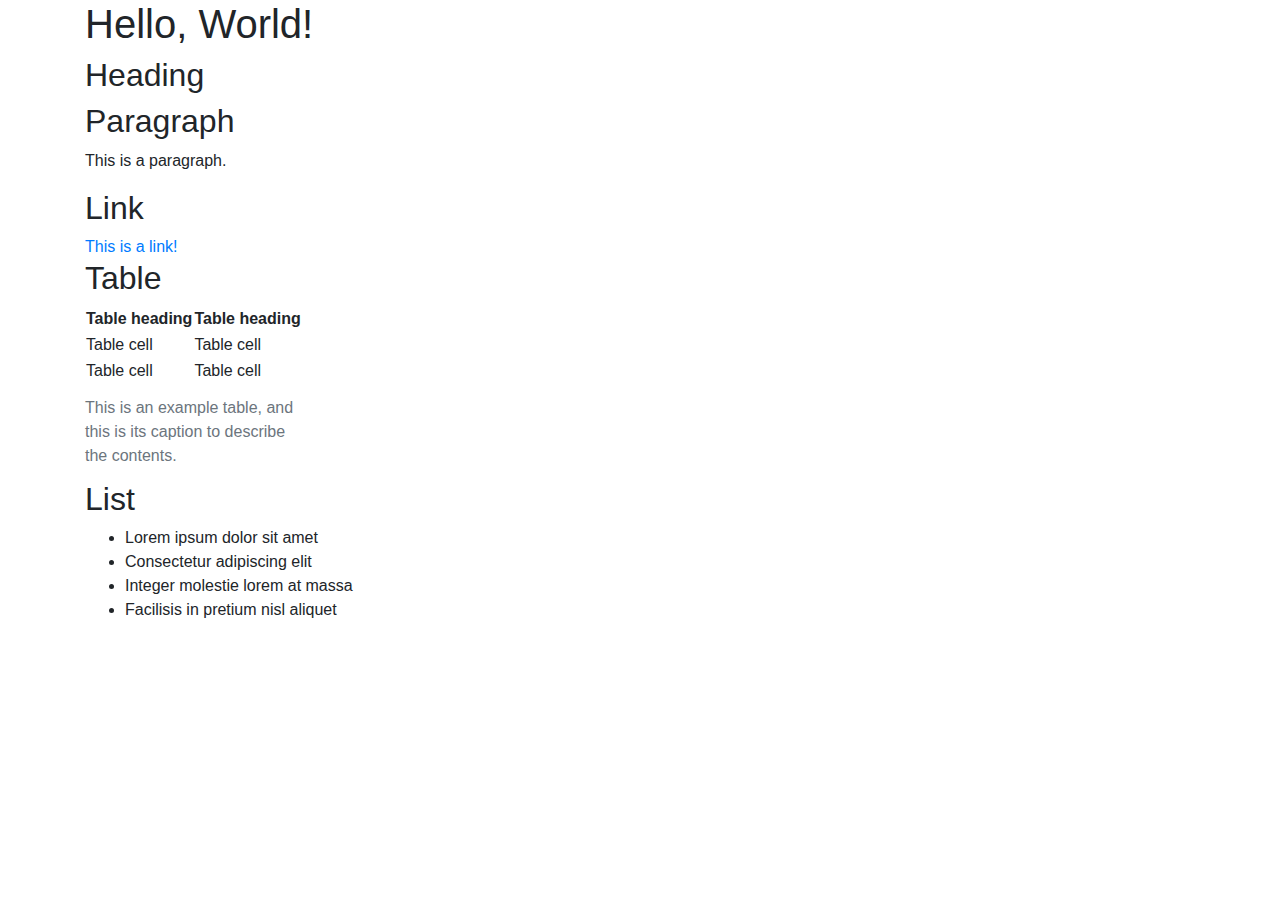
==== boot.html @ 903c5852 "Added basic Bootstrap" ====
<!DOCTYPE html>
<html lang="en">
<head>
    <meta charset="UTF-8">
    <meta name="viewport" content="width=device-width, initial-scale=1.0">
    <meta http-equiv="X-UA-Compatible" content="ie=edge">
    <title>Bootstrap</title>
    <!-- <link rel="stylesheet" href="https://stackpath.bootstrapcdn.com/bootstrap/4.3.1/css/bootstrap.min.css" integrity="sha384-ggOyR0iXCbMQv3Xipma34MD+dH/1fQ784/j6cY/iJTQUOhcWr7x9JvoRxT2MZw1T" crossorigin="anonymous"> -->
    <link rel="stylesheet" href="styles/vendor/bootstrap.min.css">
</head>
<body>
     <div class="container">
            <h1>Hello, World!</h1>
            <h2>Heading</h2>
             
            <h2>Paragraph</h2>
            <p>This is a paragraph.</p>
             
            <h2>Link</h2>
            <a href="#a">This is a link!</a>
             
            <h2>Table</h2>
            <table>
                <caption>
                  This is an example table, and this is its caption to describe the contents.
                </caption>
                <thead>
                  <tr>
                    <th>Table heading</th>
                    <th>Table heading</th>
                  </tr>
                </thead>
                <tbody>
                  <tr>
                    <td>Table cell</td>
                    <td>Table cell</td>
                  </tr>
                  <tr>
                    <td>Table cell</td>
                    <td>Table cell</td>
                  </tr>
                </tbody> 
            </table>
             
            <h2>List</h2>
            <ul>
              <li>Lorem ipsum dolor sit amet</li>
              <li>Consectetur adipiscing elit</li>
              <li>Integer molestie lorem at massa</li>
              <li>Facilisis in pretium nisl aliquet</li>
            </ul>

     </div>
  
</body>
</html>
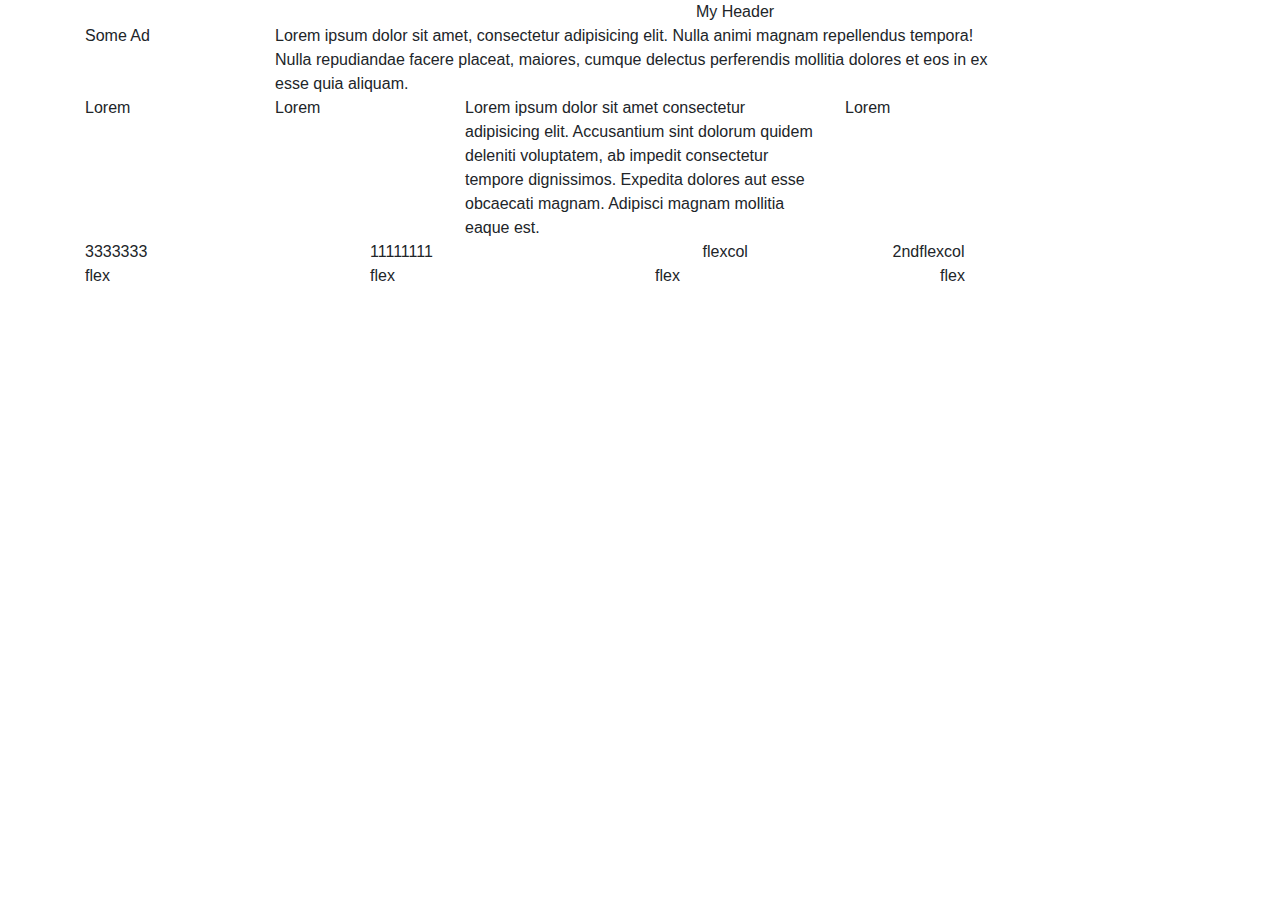
==== commit 28e23ffc: "Bootstrap Gird Layout" ====
--- a/boot.html
+++ b/boot.html
@@ -9,48 +9,65 @@
     <link rel="stylesheet" href="styles/vendor/bootstrap.min.css">
 </head>
 <body>
-     <div class="container">
-            <h1>Hello, World!</h1>
-            <h2>Heading</h2>
-             
-            <h2>Paragraph</h2>
-            <p>This is a paragraph.</p>
-             
-            <h2>Link</h2>
-            <a href="#a">This is a link!</a>
-             
-            <h2>Table</h2>
-            <table>
-                <caption>
-                  This is an example table, and this is its caption to describe the contents.
-                </caption>
-                <thead>
-                  <tr>
-                    <th>Table heading</th>
-                    <th>Table heading</th>
-                  </tr>
-                </thead>
-                <tbody>
-                  <tr>
-                    <td>Table cell</td>
-                    <td>Table cell</td>
-                  </tr>
-                  <tr>
-                    <td>Table cell</td>
-                    <td>Table cell</td>
-                  </tr>
-                </tbody> 
-            </table>
-             
-            <h2>List</h2>
-            <ul>
-              <li>Lorem ipsum dolor sit amet</li>
-              <li>Consectetur adipiscing elit</li>
-              <li>Integer molestie lorem at massa</li>
-              <li>Facilisis in pretium nisl aliquet</li>
-            </ul>
+    <div class="container">
+        <div class="row">
+            <div class="col-2"></div>
+            <div class="col">
+                <div class="myclass text-center" id="myid01"><header>My Header</header></div>
+            </div>
 
-     </div>
+        </div>
+        <div class="row">
+            <div class="col-2">
+                <div class="myclass" id="myid1"><div class="myad">Some Ad</div></div>
+            </div>
+            <div class="col-8">
+                <div class="myclass" id="myid2"><main class="mymain">Lorem ipsum dolor sit amet, consectetur adipisicing elit. Nulla animi magnam repellendus tempora! Nulla repudiandae facere placeat, maiores, cumque delectus perferendis mollitia dolores et eos in ex esse quia aliquam.</main></div>
+            </div>
+        </div>
+        <div class="row">
+            <div class="col-1 col-md-2">
+                <div class="myclass" id="myid21">Lorem</div>
+            </div>
+            <div class="col-3 col-md-2">
+                <div class="myclass" id="myid22">Lorem</div>
+            </div>
+            <div class="col-6 col-md-4">
+                <div class="myclass" id="myid23">Lorem ipsum dolor sit amet consectetur adipisicing elit. Accusantium sint dolorum quidem deleniti voluptatem, ab impedit consectetur tempore dignissimos. Expedita dolores aut esse obcaecati magnam. Adipisci magnam mollitia eaque est.</div>
+            </div>
+            <div class="col-2 col-md-4">
+                <div class="myclass" id="myid24">Lorem</div>
+            </div>
+        </div>
+        <div class="row">
+            <div class="col-3">
+                <div class="myclass" id="myid31">3333333</div>
+            </div>
+            <div class="col">
+                <div class="myclass" id="myid32">11111111</div>
+            </div>
+            <div class="col-2">
+                <div class="myclass" id="myid33">flexcol</div>
+            </div>
+            <div class="col">
+                <div class="myclass" id="myid34">2ndflexcol</div>
+            </div>
+        </div>
+        <div class="row">
+            <div class="col">
+                <div class="myclass" id="myid41">flex</div>
+            </div>
+            <div class="col">
+                <div class="myclass" id="myid42">flex</div>
+            </div>
+            <div class="col">
+                <div class="myclass" id="myid43">flex</div>
+            </div>
+            <div class="col">
+                <div class="myclass" id="myid44">flex</div>
+            </div>
+        </div>
+    </div>
   
 </body>
 </html>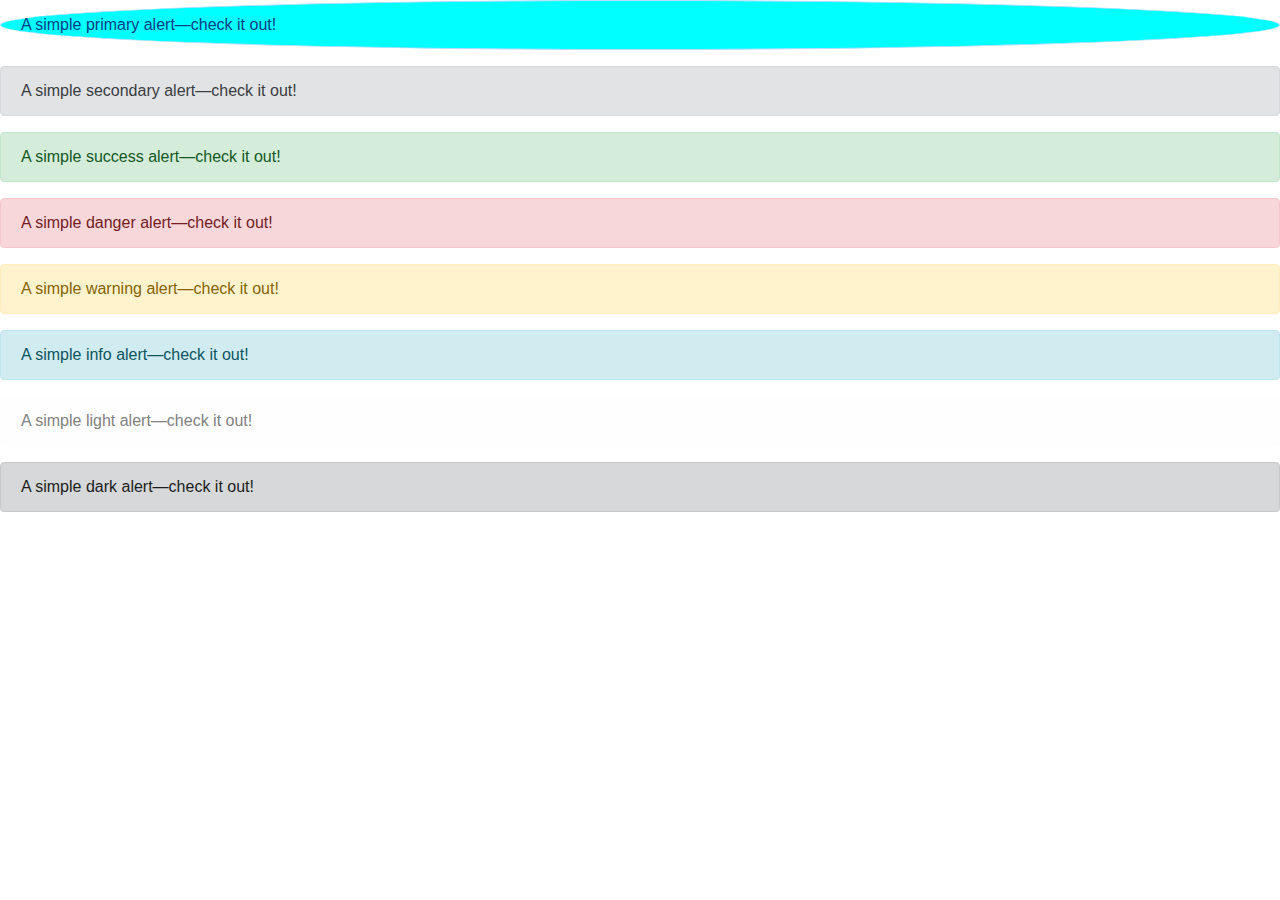
==== commit 807030be: "alert item" ====
--- a/boot.html
+++ b/boot.html
@@ -7,67 +7,32 @@
     <title>Bootstrap</title>
     <!-- <link rel="stylesheet" href="https://stackpath.bootstrapcdn.com/bootstrap/4.3.1/css/bootstrap.min.css" integrity="sha384-ggOyR0iXCbMQv3Xipma34MD+dH/1fQ784/j6cY/iJTQUOhcWr7x9JvoRxT2MZw1T" crossorigin="anonymous"> -->
     <link rel="stylesheet" href="styles/vendor/bootstrap.min.css">
+    <link rel="stylesheet" href="styles/customboot.css">
 </head>
 <body>
-    <div class="container">
-        <div class="row">
-            <div class="col-2"></div>
-            <div class="col">
-                <div class="myclass text-center" id="myid01"><header>My Header</header></div>
-            </div>
-
-        </div>
-        <div class="row">
-            <div class="col-2">
-                <div class="myclass" id="myid1"><div class="myad">Some Ad</div></div>
-            </div>
-            <div class="col-8">
-                <div class="myclass" id="myid2"><main class="mymain">Lorem ipsum dolor sit amet, consectetur adipisicing elit. Nulla animi magnam repellendus tempora! Nulla repudiandae facere placeat, maiores, cumque delectus perferendis mollitia dolores et eos in ex esse quia aliquam.</main></div>
-            </div>
-        </div>
-        <div class="row">
-            <div class="col-1 col-md-2">
-                <div class="myclass" id="myid21">Lorem</div>
-            </div>
-            <div class="col-3 col-md-2">
-                <div class="myclass" id="myid22">Lorem</div>
-            </div>
-            <div class="col-6 col-md-4">
-                <div class="myclass" id="myid23">Lorem ipsum dolor sit amet consectetur adipisicing elit. Accusantium sint dolorum quidem deleniti voluptatem, ab impedit consectetur tempore dignissimos. Expedita dolores aut esse obcaecati magnam. Adipisci magnam mollitia eaque est.</div>
-            </div>
-            <div class="col-2 col-md-4">
-                <div class="myclass" id="myid24">Lorem</div>
-            </div>
-        </div>
-        <div class="row">
-            <div class="col-3">
-                <div class="myclass" id="myid31">3333333</div>
-            </div>
-            <div class="col">
-                <div class="myclass" id="myid32">11111111</div>
-            </div>
-            <div class="col-2">
-                <div class="myclass" id="myid33">flexcol</div>
-            </div>
-            <div class="col">
-                <div class="myclass" id="myid34">2ndflexcol</div>
-            </div>
-        </div>
-        <div class="row">
-            <div class="col">
-                <div class="myclass" id="myid41">flex</div>
-            </div>
-            <div class="col">
-                <div class="myclass" id="myid42">flex</div>
-            </div>
-            <div class="col">
-                <div class="myclass" id="myid43">flex</div>
-            </div>
-            <div class="col">
-                <div class="myclass" id="myid44">flex</div>
-            </div>
-        </div>
-    </div>
-  
+        <div class="alert alert-primary my-alert" role="alert">
+                A simple primary alert—check it out!
+              </div>
+              <div class="alert alert-secondary" role="alert">
+                A simple secondary alert—check it out!
+              </div>
+              <div class="alert alert-success" role="alert">
+                A simple success alert—check it out!
+              </div>
+              <div class="alert alert-danger" role="alert">
+                A simple danger alert—check it out!
+              </div>
+              <div class="alert alert-warning" role="alert">
+                A simple warning alert—check it out!
+              </div>
+              <div class="alert alert-info" role="alert">
+                A simple info alert—check it out!
+              </div>
+              <div class="alert alert-light" role="alert">
+                A simple light alert—check it out!
+              </div>
+              <div class="alert alert-dark" role="alert">
+                A simple dark alert—check it out!
+              </div>
 </body>
 </html>--- a/styles/customboot.css
+++ b/styles/customboot.css
@@ -0,0 +1,4 @@
+.my-alert {
+    background-color: aqua;
+    border-radius: 50%;
+}